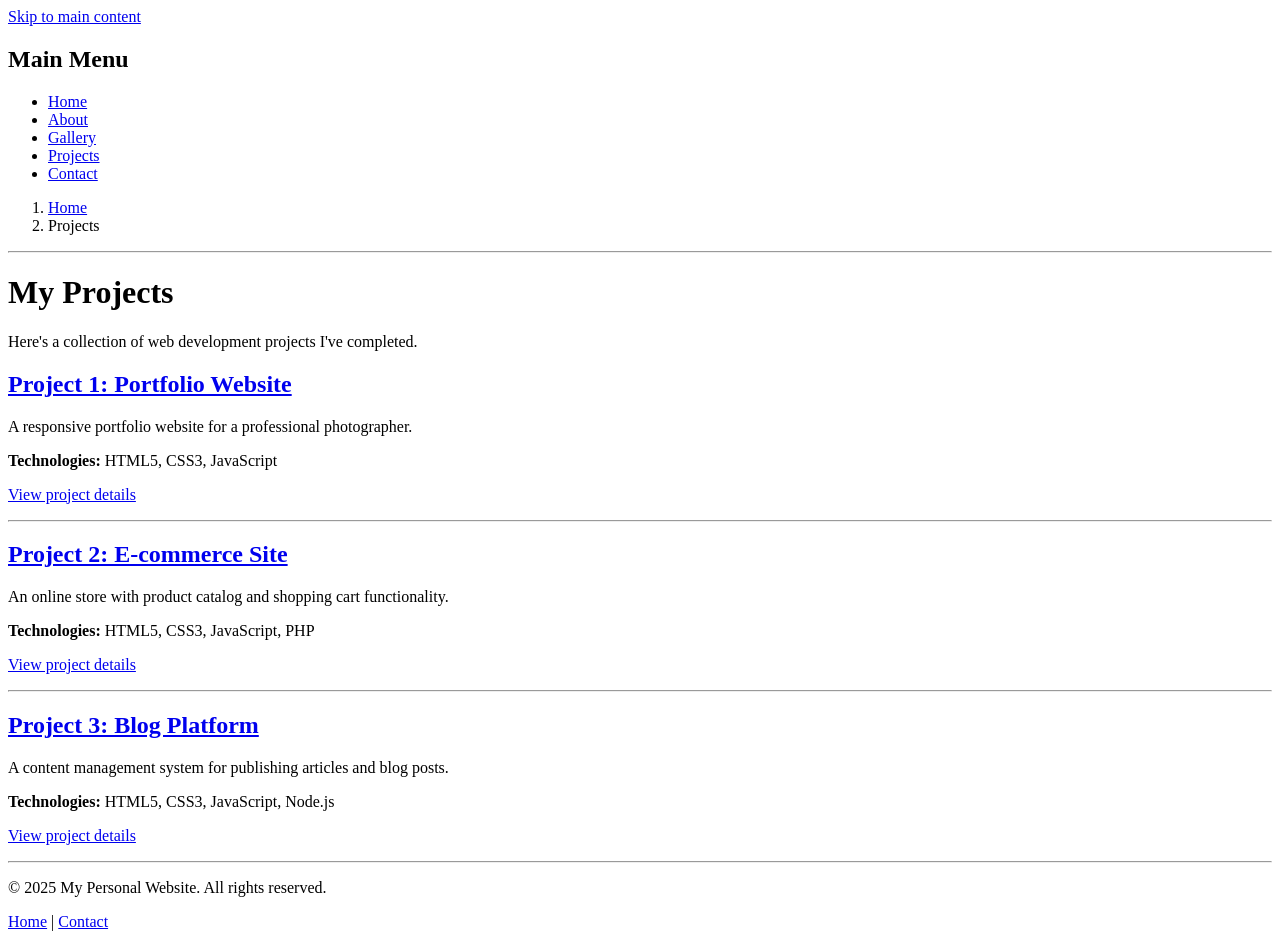
==== projects/index.html @ f926dd1d "upgrade html learning progress" ====
<!DOCTYPE html>
<html lang="en">
<head>
    <meta charset="UTF-8">
    <meta name="viewport" content="width=device-width, initial-scale=1.0">
    <title>Projects - My Portfolio</title>
</head>
<body>
    <!-- Skip Link -->
    <a href="#main-content">Skip to main content</a>
    
    <!-- Main Navigation -->
    <nav aria-label="Main navigation">
        <h2>Main Menu</h2>
        <ul>
            <li><a href="../index.html">Home</a></li>
            <li><a href="../about.html">About</a></li>
            <li><a href="../gallery.html">Gallery</a></li>
            <li><a href="index.html">Projects</a></li>
            <li><a href="../contact.html">Contact</a></li>
        </ul>
    </nav>

    <!-- Breadcrumb -->
    <nav aria-label="Breadcrumb">
        <ol>
            <li><a href="../index.html">Home</a></li>
            <li>Projects</li>
        </ol>
    </nav>

    <hr>

    <!-- Main Content -->
    <main id="main-content">
        <h1>My Projects</h1>
        <p>Here's a collection of web development projects I've completed.</p>

        <!-- Project List -->
        <article>
            <h2><a href="project1.html">Project 1: Portfolio Website</a></h2>
            <p>A responsive portfolio website for a professional photographer.</p>
            <p><strong>Technologies:</strong> HTML5, CSS3, JavaScript</p>
            <p><a href="project1.html">View project details</a></p>
        </article>

        <hr>

        <article>
            <h2><a href="project2.html">Project 2: E-commerce Site</a></h2>
            <p>An online store with product catalog and shopping cart functionality.</p>
            <p><strong>Technologies:</strong> HTML5, CSS3, JavaScript, PHP</p>
            <p><a href="project2.html">View project details</a></p>
        </article>

        <hr>

        <article>
            <h2><a href="project3.html">Project 3: Blog Platform</a></h2>
            <p>A content management system for publishing articles and blog posts.</p>
            <p><strong>Technologies:</strong> HTML5, CSS3, JavaScript, Node.js</p>
            <p><a href="project3.html">View project details</a></p>
        </article>
    </main>

    <hr>

    <!-- Footer -->
    <footer>
        <p>&copy; 2025 My Personal Website. All rights reserved.</p>
        <p><a href="../index.html">Home</a> | <a href="../contact.html">Contact</a></p>
    </footer>
</body>
</html>
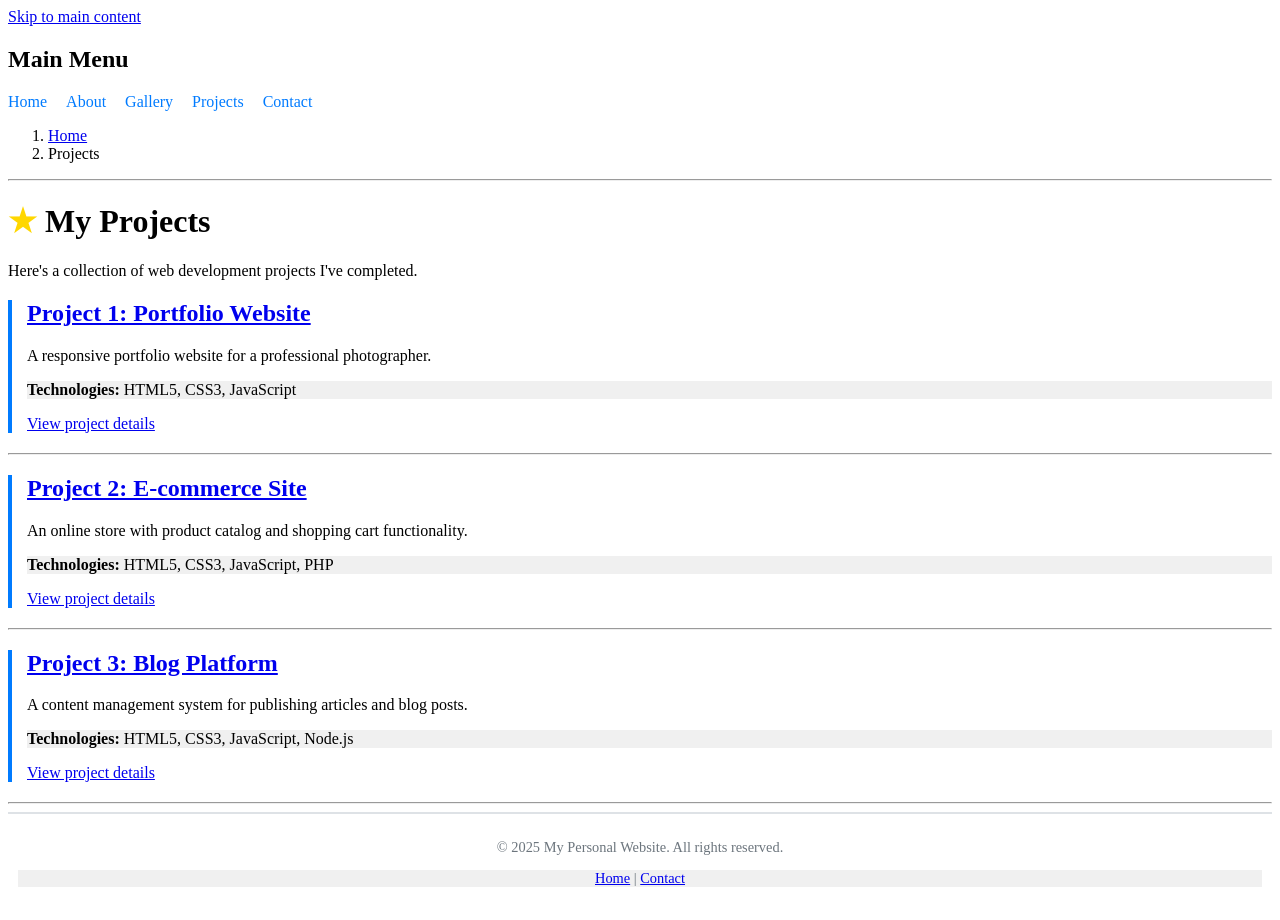
==== commit 1bbb8da5: "adds css to my web page files" ====
--- a/projects/index.html
+++ b/projects/index.html
@@ -4,6 +4,9 @@
     <meta charset="UTF-8">
     <meta name="viewport" content="width=device-width, initial-scale=1.0">
     <title>Projects - My Portfolio</title>
+
+    <link rel="stylesheet" href="my_page.css">
+
 </head>
 <body>
     <!-- Skip Link -->
--- a/projects/my_page.css
+++ b/projects/my_page.css
@@ -0,0 +1,102 @@
+/* Styles the header with the background color */
+header{
+    background-color: #f8f9fa;
+    padding: 20px;
+    text-align: center;
+    font-family: Arial, sans-serif;
+}
+
+/*Remove bullet points from the navigation list */
+nav ul {
+    list-style-type: none;
+    padding: 0;
+}
+
+/* Make navigation list display horizontally */
+nav ul li {
+    display: inline;
+    margin-right: 15px;
+}
+
+/* Style links in the navigation */
+nav ul li a {
+    text-decoration: none;
+    color: #007bff;
+}
+
+nav ul li a:hover {
+    text-decoration: underline;
+}
+
+/* Change the link color on hover */
+nav ul li a:hover {
+    text-decoration: underline;
+}
+
+/* Make the intro paragraph larger and bold */
+.intro {
+    font-size: 1.2em;
+    font-weight: bold;
+    margin: 20px;
+}
+
+/* Add a decorative element before the h1 using ::before */
+h1::before {
+    content: "★ ";
+    color: gold;
+}
+
+/* Make external links blue and add an icon afer them */
+a.external {
+    color: blue;
+    position: relative;
+}
+
+/* Make every even paragraph slightly gray */
+p:nth-of-type(even) {
+    background-color: #f0f0f0;
+}
+
+a.external::after {
+    content: " 🔗";
+    font-size: 0.8em;
+}
+
+/* Add a left border to the article */
+article {
+    border-left: 4px solid #007bff;
+    padding-left: 15px;
+    margin: 20px 0;
+}
+
+/* Style the footer with a top border */
+footer {
+    border-top: 2px solid #dee2e6;
+    padding: 10px;
+    text-align: center;
+    font-size: 0.9em;
+    color: #6c757d;
+}
+
+/* Add spacing between sections */
+section {
+    margin-bottom: 30px;
+}
+
+/* Style blockquotes with italics and a left border */
+blockquote {
+    font-style: italic;
+    border-left: 3px solid #ced4da;
+    margin: 20px;
+    padding-left: 15px;
+    color: #495057;
+}
+
+/* Style images with a border and shadow */
+img {
+    border: 2px solid #dee2e6;
+    box-shadow: 2px 2px 5px rgba(0,0,0,0.1);
+    max-width: 100%;
+    height: auto;
+}
+
